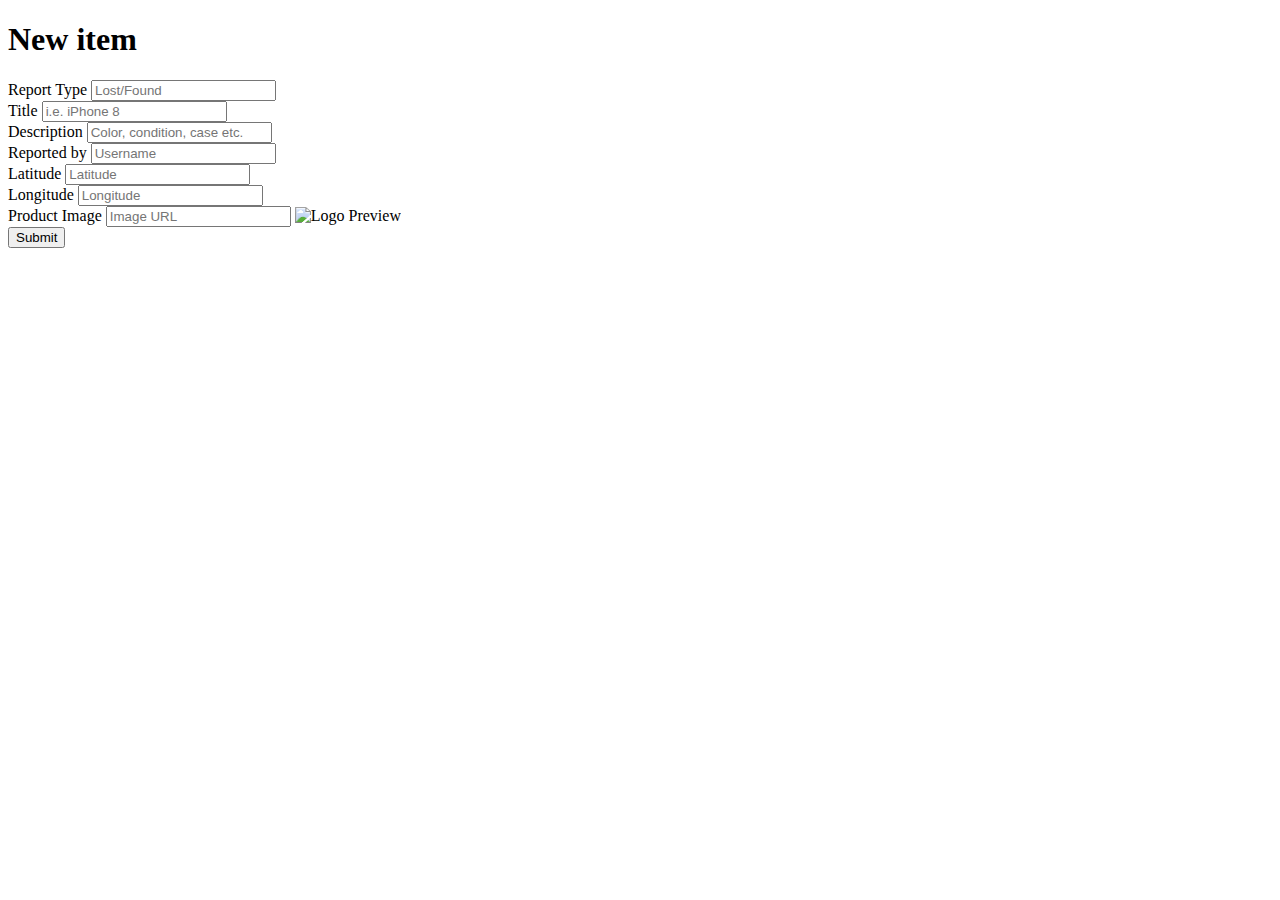
==== src/main/resources/templates/add_item.html @ e7f8667d "1. Merged registration with items page 2. Added multiple headers to different pages based on the req" ====
<!DOCTYPE html>
<html xmlns="http://www.w3.org/1999/xhtml" xmlns:th="http://www.thymeleaf.org">

<head>
  <meta charset="UTF-8">
  <title>Reported Items List</title>
  <link href="https://cdn.jsdelivr.net/npm/bootstrap@5.0.2/dist/css/bootstrap.min.css" rel="stylesheet" integrity="sha384-EVSTQN3/azprG1Anm3QDgpJLIm9Nao0Yz1ztcQTwFspd3yD65VohhpuuCOmLASjC" crossorigin="anonymous">
  <script type="module" src="/header.js"></script>
</head>

<body>
<login-header></login-header>
<div class="container">
  <div class="row">
    <div class="col-lg-6 container justify-content-center card">
      <h1 class="text-center">New item</h1>
      <div class="card-body">
        <form th:action = "@{/items}" th:object = "${items}" method="POST">
          <!--                        enctype="multipart/form-data"-->
          <div class="form-group">
            <label>Report Type</label>
            <input type="text" name="report_type" th:field="*{report_type}" class="form-control" placeholder="Lost/Found"/>
          </div>
          <div class="form-group">
            <label>Title</label>
            <input type="text" name="title" th:field="*{title}" class="form-control" placeholder="i.e. iPhone 8"/>
          </div>
          <div class="form-group">
            <label>Description</label>
            <input type="text" name="description" th:field="*{description}" class="form-control" placeholder="Color, condition, case etc." />
          </div>
          <div class="form-group">
            <label>Reported by</label>
            <input type="text" name="reported_by" th:field="*{reported_by}" class="form-control" placeholder="Username" />
          </div>
          <div class="form-group">
            <label>Latitude</label>
            <input type="text" name="latitude" th:field="*{latitude}" class="form-control" placeholder="Latitude" />
          </div>
          <div class="form-group">
            <label>Longitude</label>
            <input type="text" name="longitude" th:field="*{longitude}" class="form-control" placeholder="Longitude" />
          </div>
          <div class="form-group">
            <label>Product Image</label>
            <input type="text" name="product_image" th:field="*{product_image}" class="form-control" placeholder="Image URL" />
            <img id="thumbnail" alt="Logo Preview"/>
          </div>
          <div class="box-body">
            <button type="submit" class="btn btn-success mt-2">Submit</button>
          </div>
        </form>
      </div>
    </div>
  </div>
</div>
<script src="https://cdn.jsdelivr.net/npm/bootstrap@3.3.7/dist/js/bootstrap.min.js" integrity="sha384-Tc5IQib027qvyjSMfHjOMaLkfuWVxZxUPnCJA7l2mCWNIpG9mGCD8wGNIcPD7Txa" crossorigin="anonymous"></script>
</body>
</html>
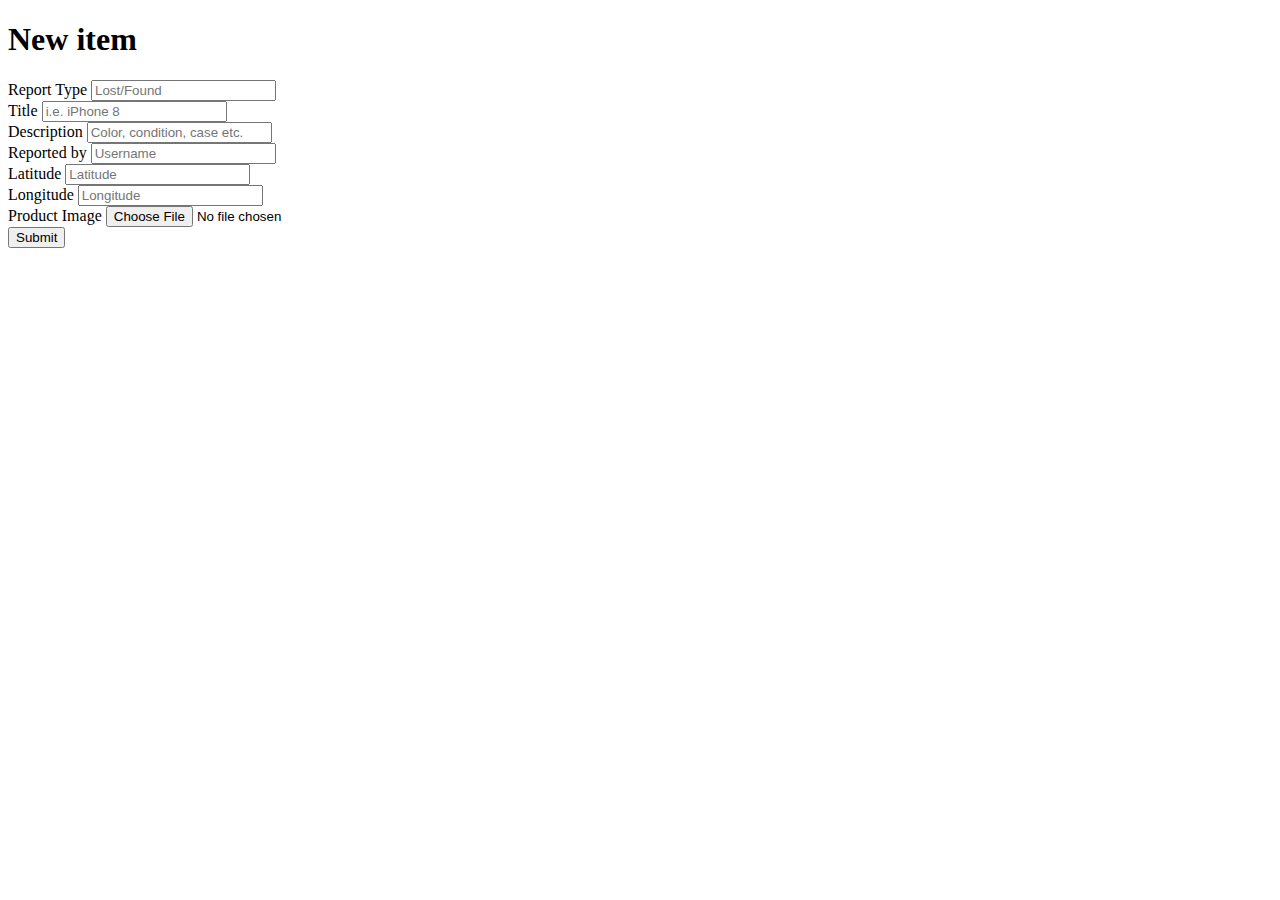
==== commit 285fc497: "Added file upload functionality. It is accessing files from localhost but files are stored in local " ====
--- a/src/main/resources/templates/add_item.html
+++ b/src/main/resources/templates/add_item.html
@@ -4,47 +4,124 @@
 <head>
   <meta charset="UTF-8">
   <title>Reported Items List</title>
+  <script src="https://polyfill.io/v3/polyfill.min.js?features=default"></script>
   <link href="https://cdn.jsdelivr.net/npm/bootstrap@5.0.2/dist/css/bootstrap.min.css" rel="stylesheet" integrity="sha384-EVSTQN3/azprG1Anm3QDgpJLIm9Nao0Yz1ztcQTwFspd3yD65VohhpuuCOmLASjC" crossorigin="anonymous">
+  <script src="https://ajax.googleapis.com/ajax/libs/jquery/3.4.1/jquery.min.js"></script>
+  <link rel="stylesheet" href="/app.css">
   <script type="module" src="/header.js"></script>
 </head>
-
 <body>
 <login-header></login-header>
+
+<script type="text/javascript">
+  $(document).ready(function () {
+      $('product_image').change(function () {
+        showImageThumbnail(this)
+      });
+  });
+
+  function showImageThumbnail(product_image) {
+    file = product_image.files[0];
+    reader = new FileReader();
+
+    reader.onload = function (e) {
+      $('#thumbnail').attr('src', e.target.result);
+    };
+
+    reader.readAsDataURL(file);
+  }
+
+</script>
+
 <div class="container">
   <div class="row">
     <div class="col-lg-6 container justify-content-center card">
       <h1 class="text-center">New item</h1>
       <div class="card-body">
-        <form th:action = "@{/items}" th:object = "${items}" method="POST">
-          <!--                        enctype="multipart/form-data"-->
+        <form th:action = "@{/items}" th:object = "${items}" method="POST" enctype="multipart/form-data">
+
           <div class="form-group">
             <label>Report Type</label>
-            <input type="text" name="report_type" th:field="*{report_type}" class="form-control" placeholder="Lost/Found"/>
+            <input
+                    type="text"
+                    name="report_type"
+                    th:field="*{report_type}"
+                    class="form-control"
+                    placeholder="Lost/Found"/>
           </div>
+
           <div class="form-group">
             <label>Title</label>
-            <input type="text" name="title" th:field="*{title}" class="form-control" placeholder="i.e. iPhone 8"/>
+            <input
+                    type="text"
+                    name="title"
+                    th:field="*{title}"
+                    class="form-control"
+                    placeholder="i.e. iPhone 8"/>
           </div>
+
           <div class="form-group">
             <label>Description</label>
-            <input type="text" name="description" th:field="*{description}" class="form-control" placeholder="Color, condition, case etc." />
+            <input
+                    type="text"
+                    name="description"
+                    th:field="*{description}"
+                    class="form-control"
+                    placeholder="Color, condition, case etc." />
           </div>
+
           <div class="form-group">
             <label>Reported by</label>
-            <input type="text" name="reported_by" th:field="*{reported_by}" class="form-control" placeholder="Username" />
+            <input
+                    type="text"
+                    name="reported_by"
+                    th:field="*{reported_by}"
+                    class="form-control"
+                    placeholder="Username"/>
           </div>
+
+<!--          <div id="googleMap" style="width:100%;height:400px;"></div>-->
+<!--          <script>-->
+<!--            function myMap() {-->
+<!--              var mapProp= {-->
+<!--                center:new google.maps.LatLng(51.508742,-0.120850),-->
+<!--                zoom:5,-->
+<!--              };-->
+<!--              var map=new google.maps.Map(document.getElementById("googleMap"),mapProp);-->
+<!--              google.maps.event.addListener(map, 'click', function(event) {-->
+<!--                var lat = latLng.lat();-->
+<!--                var lng = latLng.lng();-->
+<!--                [[${latitude}]] = lat;-->
+<!--                [[${longitude}]] = lng;-->
+<!--              });-->
+<!--            }-->
+<!--          </script>-->
+<!--          <script src="https://maps.googleapis.com/maps/api/js?key=AIzaSyBu-916DdpKAjTmJNIgngS6HL_kDIKU0aU&callback=myMap"></script>-->
+
           <div class="form-group">
             <label>Latitude</label>
-            <input type="text" name="latitude" th:field="*{latitude}" class="form-control" placeholder="Latitude" />
+            <input
+                    type="text"
+                    name="latitude"
+                    th:field="*{latitude}"
+                    class="form-control"
+                    placeholder="Latitude" />
           </div>
+
           <div class="form-group">
             <label>Longitude</label>
-            <input type="text" name="longitude" th:field="*{longitude}" class="form-control" placeholder="Longitude" />
+            <input
+                    type="text"
+                    name="longitude"
+                    th:field="*{longitude}"
+                    class="form-control"
+                    placeholder="Longitude" />
           </div>
+
           <div class="form-group">
             <label>Product Image</label>
-            <input type="text" name="product_image" th:field="*{product_image}" class="form-control" placeholder="Image URL" />
-            <img id="thumbnail" alt="Logo Preview"/>
+            <input type="file" name="product_image" accept="image/png, image/jpeg"/>
+<!--            <img id="thumbnail" alt="Uploaded image"/>-->
           </div>
           <div class="box-body">
             <button type="submit" class="btn btn-success mt-2">Submit</button>
@@ -54,6 +131,8 @@
     </div>
   </div>
 </div>
+<!--<script async src="https://maps.googleapis.com/maps/api/js?key=AIzaSyAeKM0nTgSju1eAm-edkoLD9TwDYvc0auQ&callback=initMap"></script>-->
+<!--<script src="https://maps.googleapis.com/maps/api/js?key=AIzaSyB41DRUbKWJHPxaFjMAwdrzWzbVKartNGg&callback=initMap&v=weekly" defer></script>-->
 <script src="https://cdn.jsdelivr.net/npm/bootstrap@3.3.7/dist/js/bootstrap.min.js" integrity="sha384-Tc5IQib027qvyjSMfHjOMaLkfuWVxZxUPnCJA7l2mCWNIpG9mGCD8wGNIcPD7Txa" crossorigin="anonymous"></script>
 </body>
 </html>